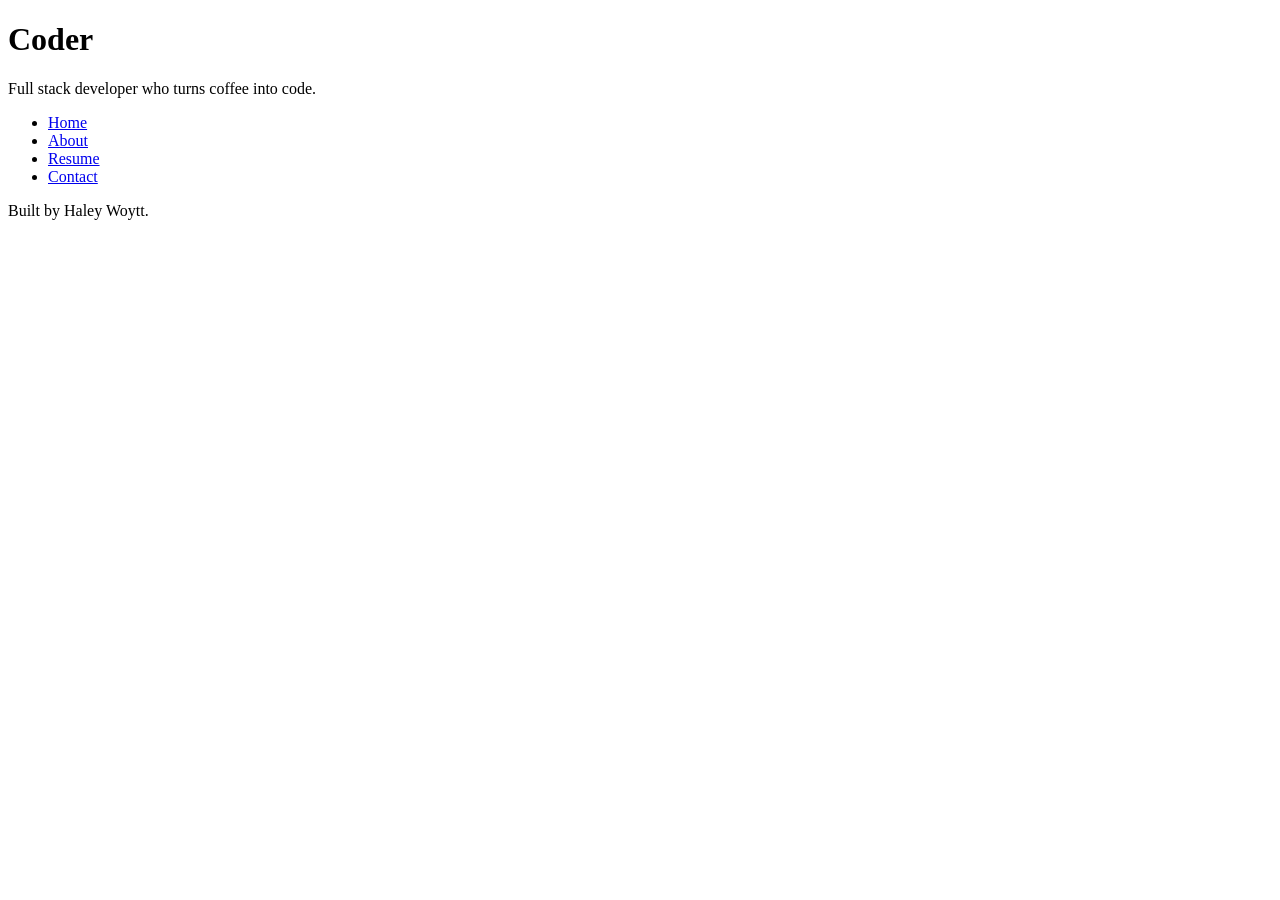
==== index.html @ 7c03571a "html basics all the content necessary for the code-along" ====
<!DOCTYPE html>
<html lang="en">
<head>
    <meta charset="UTF-8">
    <meta name="viewport" content="width=device-width, initial-scale=1.0">
    <title>Haley Woytt's Portfolio</title>
</head>
<body>
    <header>
        <h1>Coder</h1>
        <p>Full stack developer who turns coffee into code.</p>
    </header>
    <nav>
        <ul>
            <li><a href="index.html">Home</a></li>
            <li><a href="about.html">About</a></li>
            <li><a href="resume.html">Resume</a></li>
            <li><a href="contact.html">Contact</a></li>
        </ul>
    </nav>
    <main>

    </main>
    <footer>
        <p>Built by Haley Woytt.</p>
    </footer>
</body>
</html>
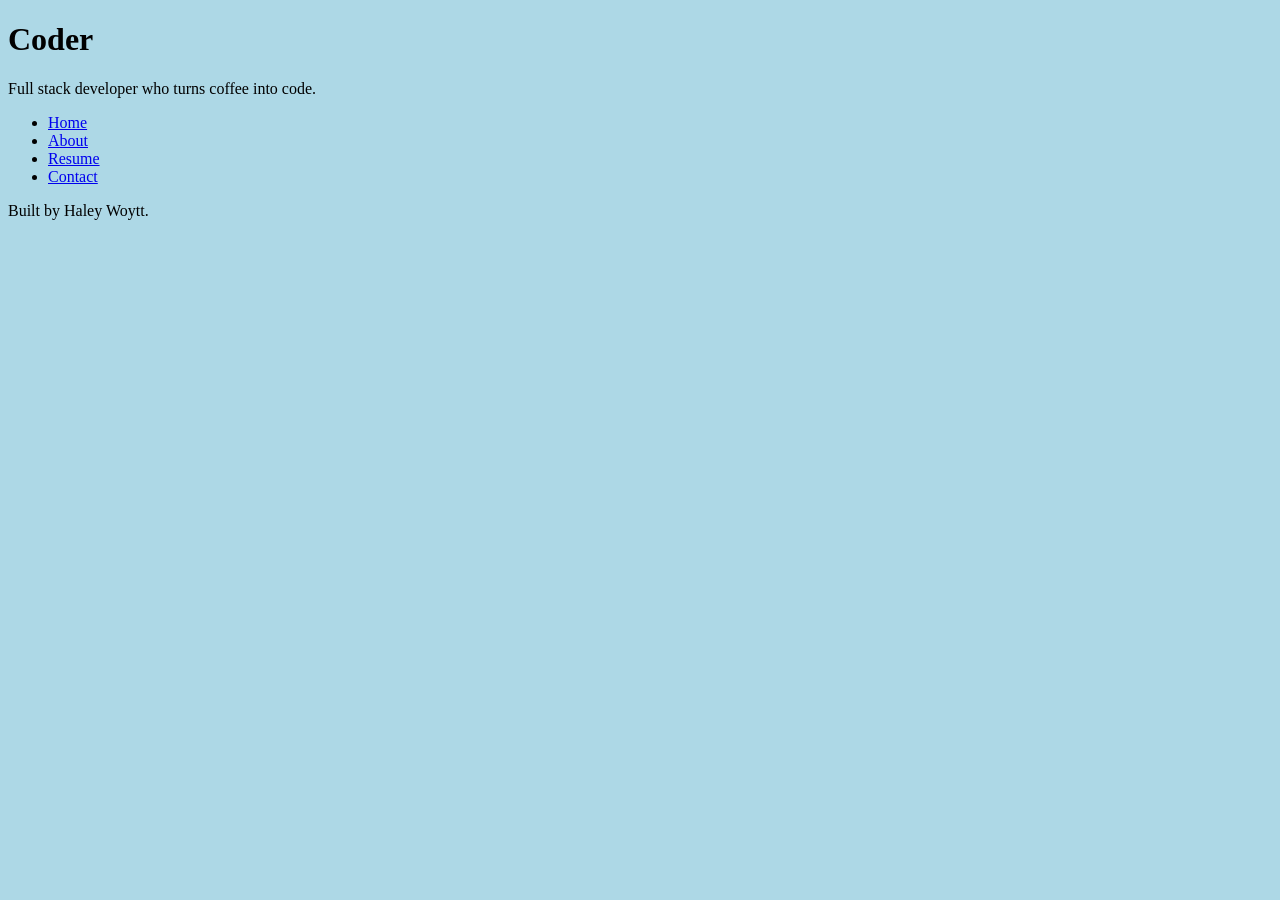
==== commit 7eadf3cd: "Code-Along-6 Woytt-Code-Along-6" ====
--- a/index.html
+++ b/index.html
@@ -3,6 +3,7 @@
 <head>
     <meta charset="UTF-8">
     <meta name="viewport" content="width=device-width, initial-scale=1.0">
+    <link rel="stylesheet" href="styles.css">
     <title>Haley Woytt's Portfolio</title>
 </head>
 <body>
--- a/styles.css
+++ b/styles.css
@@ -0,0 +1,14 @@
+/* CSS by Haley Woytt */
+/* Color Palette
+blue - #41A8BF
+lightblue - #BOD1D9
+beige - #F2B077
+darkbrown - #734226
+lightbrown - #A66946
+*/
+
+/* GLOBAL (base) MOBILE FIRST */
+
+body {
+    background-color: lightblue;
+}
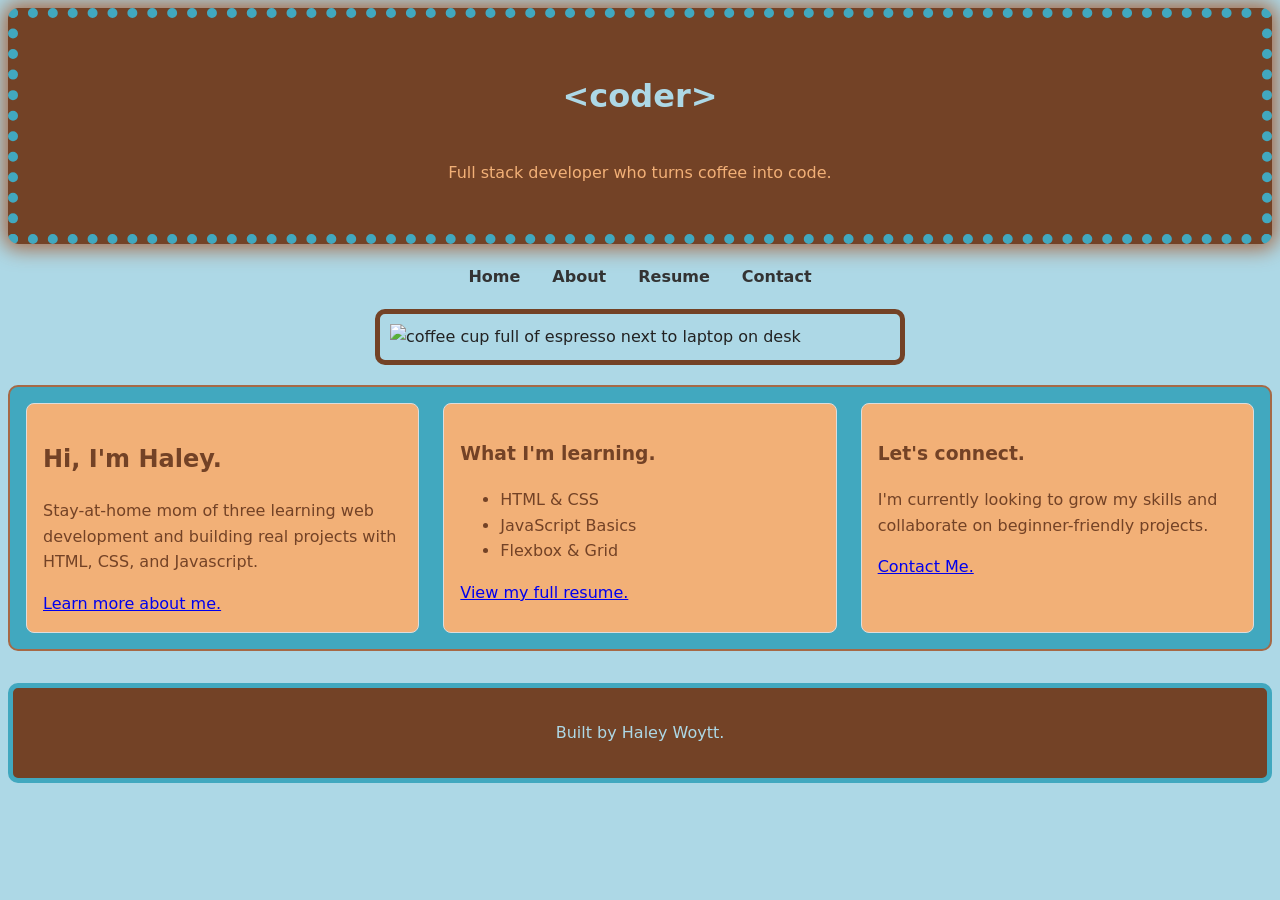
==== commit 4274c4ca: "Woytt-Build-6 Final project for GIT 215. Build 6." ====
--- a/index.html
+++ b/index.html
@@ -8,7 +8,7 @@
 </head>
 <body>
     <header>
-        <h1>Coder</h1>
+        <h1>&lt;coder&gt;</coder></h1>
         <p>Full stack developer who turns coffee into code.</p>
     </header>
     <nav>
@@ -19,8 +19,27 @@
             <li><a href="contact.html">Contact</a></li>
         </ul>
     </nav>
+    <img src="https://img.freepik.com/free-photo/early-mornings-office_1122-2730.jpg?semt=ais_hybrid&w=740&q=80" alt="coffee cup full of espresso next to laptop on desk">
     <main>
-
+        <section>
+            <h2>Hi, I'm Haley.</h2>
+            <p>Stay-at-home mom of three learning web development and building real projects with HTML, CSS, and Javascript.</p>
+            <a href="about.html">Learn more about me.</a>
+        </section>
+        <section>
+            <h3>What I'm learning.</h3>
+            <ul>
+                <li>HTML & CSS</li>
+                <li>JavaScript Basics</li>
+                <li>Flexbox & Grid</li>
+            </ul>
+            <a href="resume.html">View my full resume.</a>
+        </section>
+        <section>
+            <h3>Let's connect.</h3>
+            <p>I'm currently looking to grow my skills and collaborate on beginner-friendly projects.</p>
+            <a href="contact.html">Contact Me.</a>
+        </section>
     </main>
     <footer>
         <p>Built by Haley Woytt.</p>
--- a/styles.css
+++ b/styles.css
@@ -9,6 +9,109 @@
 
 /* GLOBAL (base) MOBILE FIRST */
 
+
 body {
     background-color: lightblue;
+    font-family: system-ui;
+    line-height: 1.6;
+    color: #222;
+}
+
+main {
+    background-color: #41A8BF;
+    border: 2px solid #A66946;
+    border-radius: 10px;
+    padding: 1rem;
+    gap: 1.5rem;
+    display: grid;
+    font-family: system-ui;
+}
+
+header {
+    display: flex;
+    flex-direction: column;
+    background: #734226;
+    font-family: system-ui;
+    color: #F2B077;
+    justify-content: center;
+    align-items: center;
+    border: 10px dotted #41A8BF;
+    box-shadow: 0 0 20px 5px #A66946;
+    border-radius: 10px;
+}
+
+nav ul {
+    list-style: none;
+    padding: 5px;
+    margin: 15px;
+    display: flex;
+    flex-direction: column; /* mobile stack */
+    gap: 0.5rem;
+    text-align: center;
+    font-family: system-ui;
+}
+
+img {
+    display: block;
+    margin: 0 auto;
+    padding: 10px;
+    width: 500px;
+    height: auto;
+    margin-bottom: 20px;
+    border: 5px solid #734226;
+    border-radius: 10px;
+}
+
+nav a {
+    text-decoration: none;
+    color: #333;
+    font-weight: bold;
+    font-family: system-ui;
+}
+
+nav a:hover {
+    background-color: #734226;
+    color: #F2B077;
+    padding: 0.3rem;
+}
+
+section {
+    padding: 1rem;
+    border: 1px solid #ddd;
+    border-radius: 8px;
+    background: #f2B077;
+    font-family: system-ui;
+    color: #734226;
+}
+
+footer {
+    text-align: center;
+    padding: 1rem;
+    background: #734226;
+    color: lightblue;
+    border: 5px solid #41A8BF;
+    margin-top: 2rem;
+    font-family: system-ui;
+    border-radius: 10px;
+}
+
+h1 {
+    color: lightblue;
+}
+
+@media screen and (min-width: 817px) {
+    nav ul {
+    flex-direction: row;
+    justify-content: center;
+    gap: 2rem;
+  }
+
+  main {
+    grid-template-columns: repeat(3, 1fr);
+  }
+
+  header {
+    text-align: left;
+    padding: 2rem;
+  }
 }
